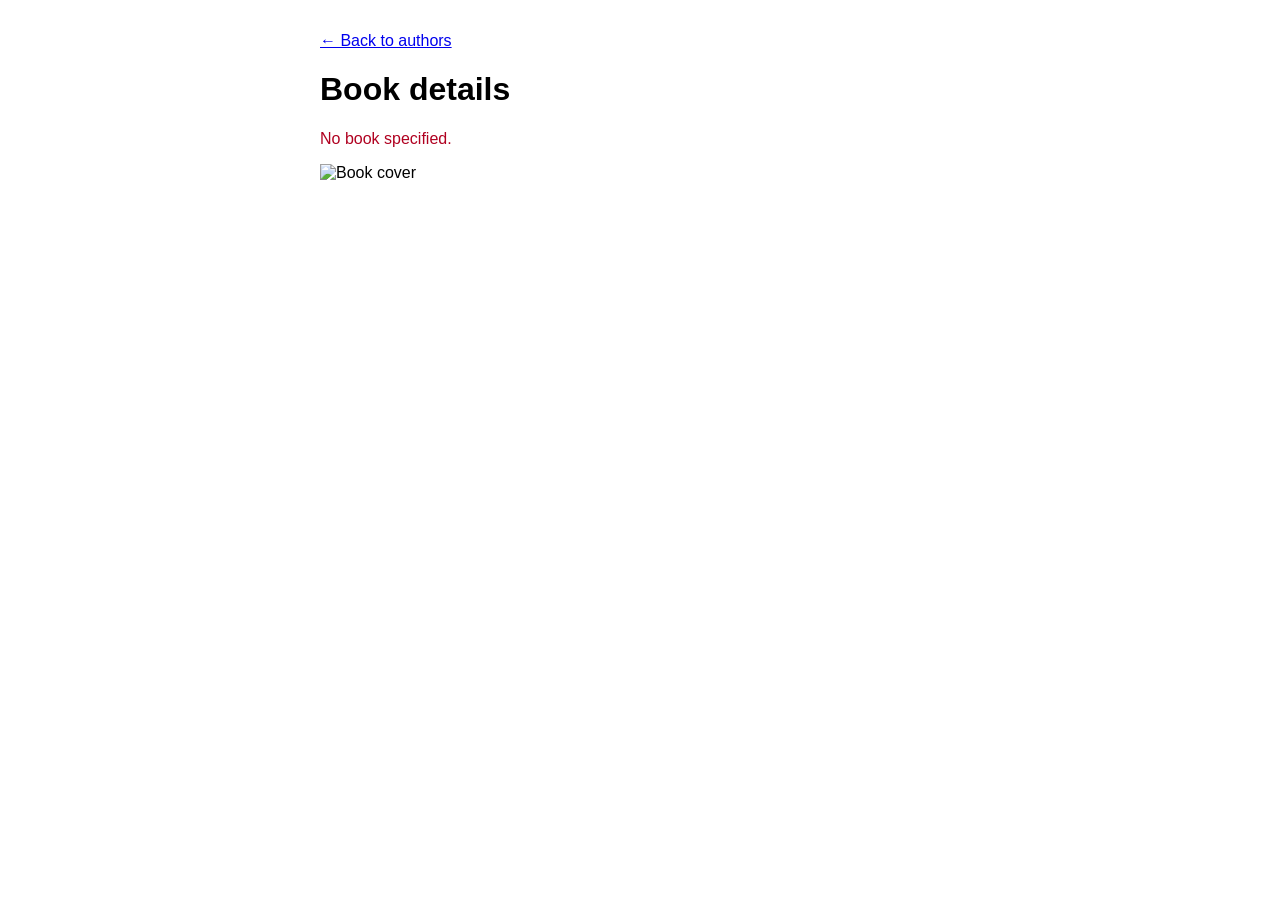
==== static/book.html @ af102b96 "Added static webpages and endpoint to search for book information" ====
<!DOCTYPE html>
<html lang="en">
<head>
  <meta charset="utf-8">
  <meta name="viewport" content="width=device-width, initial-scale=1">
  <title>Book details</title>
  <link rel="stylesheet" href="/static/styles.css">
</head>
<body>
  <p><a href="/">&larr; Back to authors</a></p>
  <h1 id="title">Book details</h1>
  <p id="status"></p>
  <img id="cover" alt="Book cover" hidden>
  <div id="overlay"><img id="full" alt="Full size book cover"></div>
  <dl id="details"></dl>

  <script src="/static/book.js"></script>
</body>
</html>
---- static/styles.css ----
body { font-family: sans-serif; max-width: 40rem; margin: 2rem auto; padding: 0 1rem; }
li { padding: 0.25rem 0; }
dt { font-weight: bold; margin-top: 0.75rem; }
dd { margin-left: 0; }
#isbn { width: 12rem; }
.error { color: #b00020; }

#cover { max-width: 150px; max-height: 220px; display: block; margin-bottom: 1rem; }
#cover.zoomable { cursor: zoom-in; }
#overlay {
  position: fixed;
  inset: 0;
  background: rgba(0, 0, 0, 0.85);
  display: none;
  align-items: center;
  justify-content: center;
  cursor: zoom-out;
}
#overlay.open { display: flex; }
#overlay img { max-width: 95vw; max-height: 95vh; }
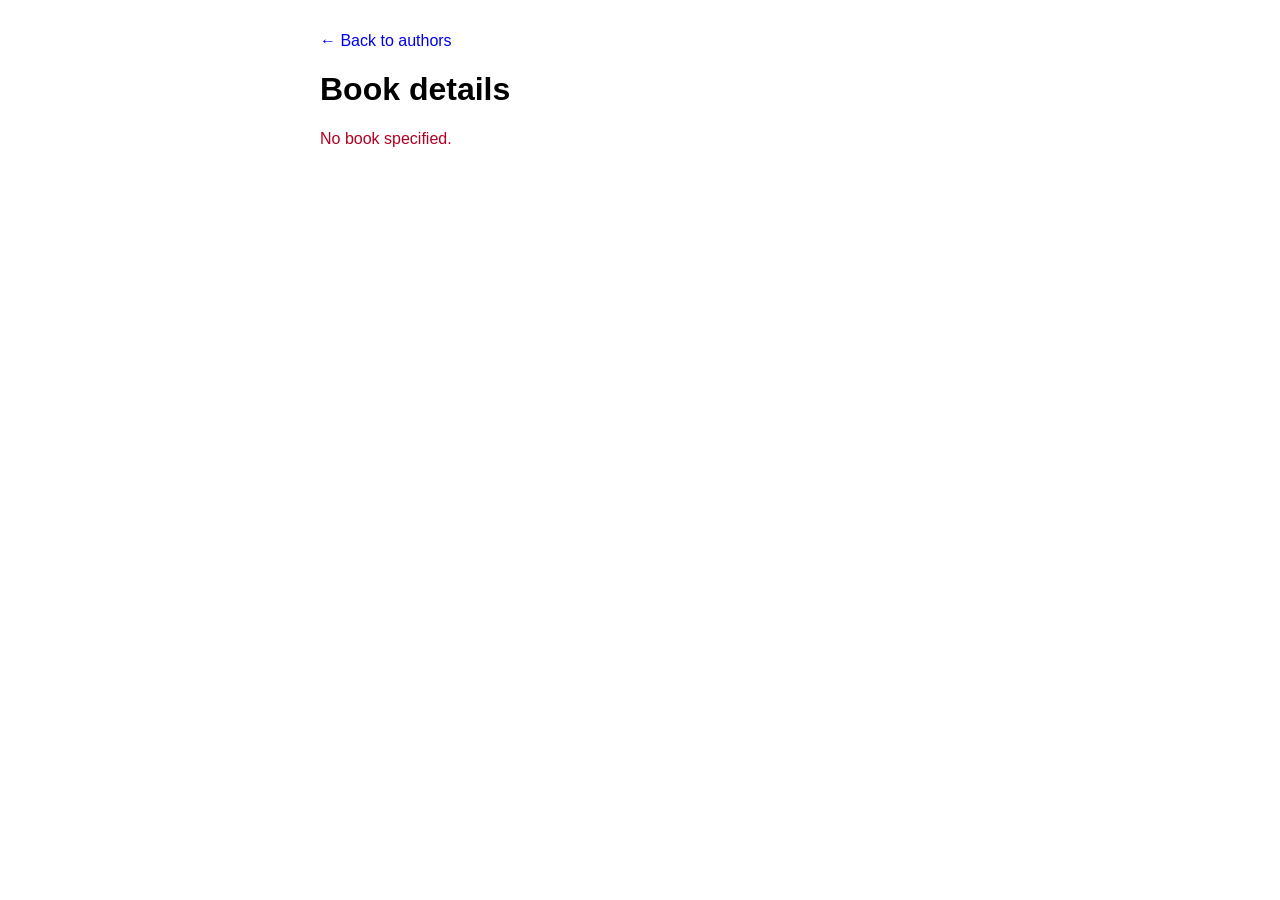
==== commit c5a95ab3: "Added update functionality" ====
--- a/static/book.html
+++ b/static/book.html
@@ -10,9 +10,19 @@
   <p><a href="/">&larr; Back to authors</a></p>
   <h1 id="title">Book details</h1>
   <p id="status"></p>
+  <p id="actions" hidden>
+    <button id="edit" type="button">Edit</button>
+    <button id="update-info" type="button">Update</button>
+    <button id="delete" type="button">Delete</button>
+  </p>
   <img id="cover" alt="Book cover" hidden>
   <div id="overlay"><img id="full" alt="Full size book cover"></div>
   <dl id="details"></dl>
+  <form id="edit-form" hidden>
+    <div id="edit-fields"></div>
+    <button id="save" type="submit">Save changes</button>
+    <button id="cancel-edit" type="button">Cancel</button>
+  </form>
 
   <script src="/static/book.js"></script>
 </body>
--- a/static/styles.css
+++ b/static/styles.css
@@ -1,12 +1,159 @@
-body { font-family: sans-serif; max-width: 40rem; margin: 2rem auto; padding: 0 1rem; }
-li { padding: 0.25rem 0; }
-dt { font-weight: bold; margin-top: 0.75rem; }
-dd { margin-left: 0; }
-#isbn { width: 12rem; }
-.error { color: #b00020; }
+body {
+  font-family: sans-serif;
+  max-width: 40rem;
+  margin: 2rem auto;
+  padding: 0 1rem;
+}
 
-#cover { max-width: 150px; max-height: 220px; display: block; margin-bottom: 1rem; }
-#cover.zoomable { cursor: zoom-in; }
+body.wide {
+  max-width: 64rem;
+}
+
+.columns {
+  display: grid;
+  grid-template-columns: 1fr 1fr;
+  gap: 2rem;
+  align-items: start;
+}
+
+@media (max-width: 40rem) {
+  .columns {
+    grid-template-columns: 1fr;
+  }
+}
+
+#found-cover {
+  max-width: 150px;
+  max-height: 220px;
+  margin-bottom: 1rem;
+}
+
+#found-cover[hidden] {
+  display: none;
+}
+
+nav {
+  padding: 0.75rem 1rem;
+  background: lightgray;
+  border-radius: 5px;
+}
+
+details {
+  width: 100%;
+  margin: 0 0 0.5rem;
+  background: lightgray;
+  box-shadow: 0 .1rem 1rem -.5rem rgba(0, 0, 0, .4);
+  border-radius: 5px;
+  overflow: hidden;
+}
+
+details[open]>summary:before {
+  transform: rotate(90deg);
+}
+
+details summary::-webkit-details-marker {
+  display: none;
+}
+
+details>ul {
+  padding-bottom: 1rem;
+  margin-bottom: 0;
+}
+
+summary {
+  padding: 1rem;
+  display: block;
+  background: lightgrey;
+  padding-left: 2.2rem;
+  position: relative;
+  cursor: pointer;
+  user-select: none;
+}
+
+summary:before {
+  content: '';
+  border-width: .4rem;
+  border-style: solid;
+  border-color: transparent transparent transparent #fff;
+  position: absolute;
+  top: 1.3rem;
+  left: 1rem;
+  transform: rotate(0);
+  transform-origin: .2rem 50%;
+  transition: .25s transform ease;
+}
+
+ul {
+  list-style-type: none;
+  padding: 0;
+  margin: 0;
+}
+
+li {
+  padding: 0.25rem 0;
+}
+
+dt {
+  font-weight: bold;
+  margin-top: 0.75rem;
+}
+
+dd {
+  margin-left: 0;
+}
+
+#isbn {
+  width: 12rem;
+}
+
+.error {
+  color: #b00020;
+}
+
+label {
+  display: block;
+  margin-top: 0.75rem;
+}
+
+label[hidden] {
+  display: none;
+}
+
+#author-filter {
+  width: 100%;
+}
+
+input,
+textarea,
+select {
+  box-sizing: border-box;
+  max-width: 100%;
+}
+
+textarea {
+  min-height: 6rem;
+  width: 100%;
+}
+
+select[multiple] {
+  min-width: 12rem;
+}
+
+#cover {
+  max-width: 150px;
+  max-height: 220px;
+  display: block;
+  margin-bottom: 1rem;
+}
+
+#cover[hidden] {
+  display: none;
+}
+
+#cover.zoomable {
+  cursor: zoom-in;
+}
+
 #overlay {
   position: fixed;
   inset: 0;
@@ -16,5 +163,16 @@
   justify-content: center;
   cursor: zoom-out;
 }
-#overlay.open { display: flex; }
-#overlay img { max-width: 95vw; max-height: 95vh; }
+
+#overlay.open {
+  display: flex;
+}
+
+#overlay img {
+  max-width: 95vw;
+  max-height: 95vh;
+}
+
+a:link {
+  text-decoration: none;
+}
